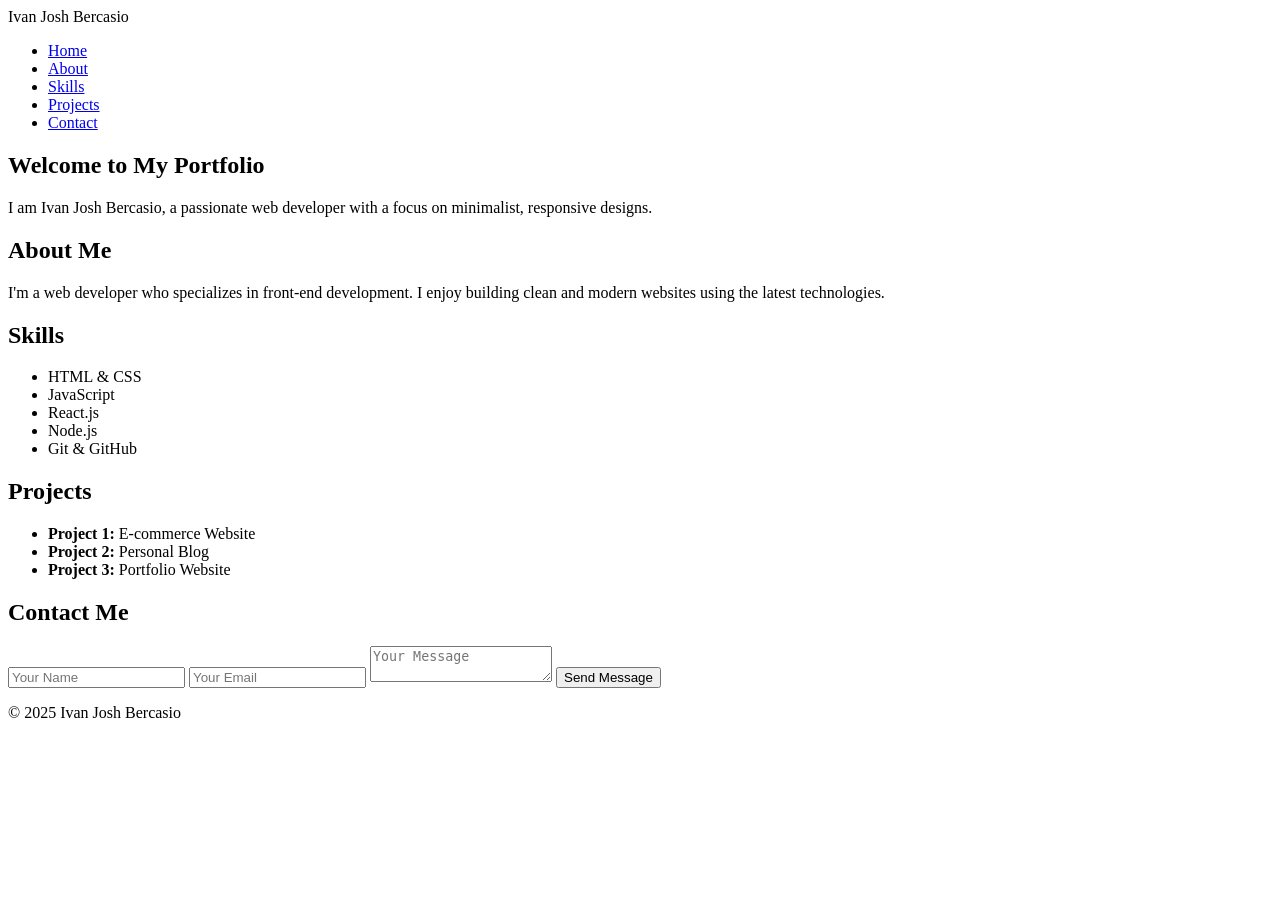
==== Untitled-1.html @ 513293a9 "inayos yung mga codes" ====
<link rel="stylesheet" href="style.css">
<!DOCTYPE html>
<html lang="en">
<head>
    <meta charset="UTF-8">
    <meta name="viewport" content="width=device-width, initial-scale=1.0">
    <title>Ivan Josh Bercasio | Portfolio</title>
    <link rel="stylesheet" href="style.css">
</head>
<body>
    <!-- Header and Navbar -->
    <header class="header">
        <div class="logo">Ivan Josh Bercasio</div>
        <nav class="navbar">
            <ul>
                <li><a href="#home" class="nav-link">Home</a></li>
                <li><a href="#about" class="nav-link">About</a></li>
                <li><a href="#skills" class="nav-link">Skills</a></li>
                <li><a href="#projects" class="nav-link">Projects</a></li>
                <li><a href="#contact" class="nav-link">Contact</a></li>
            </ul>
        </nav>
        <div class="burger-menu" id="burger-menu">
            <div class="bar"></div>
            <div class="bar"></div>
            <div class="bar"></div>
        </div>
    </header>

    <!-- Home Section -->
    <section id="home" class="section fade-in">
        <h1>Welcome to My Portfolio</h1>
        <p>I am Ivan Josh Bercasio, a passionate web developer with a focus on minimalist, responsive designs.</p>
    </section>

    <!-- About Section -->
    <section id="about" class="section fade-in">
        <h2>About Me</h2>
        <p>I'm a web developer who specializes in front-end development. I enjoy building clean and modern websites using the latest technologies.</p>
    </section>

    <!-- Skills Section -->
    <section id="skills" class="section fade-in">
        <h2>Skills</h2>
        <ul>
            <li>HTML & CSS</li>
            <li>JavaScript</li>
            <li>React.js</li>
            <li>Node.js</li>
            <li>Git & GitHub</li>
        </ul>
    </section>

    <!-- Projects Section -->
    <section id="projects" class="section fade-in">
        <h2>Projects</h2>
        <ul>
            <li><strong>Project 1:</strong> E-commerce Website</li>
            <li><strong>Project 2:</strong> Personal Blog</li>
            <li><strong>Project 3:</strong> Portfolio Website</li>
        </ul>
    </section>

    <!-- Contact Section -->
    <section id="contact" class="section fade-in">
        <h2>Contact Me</h2>
        <form action="https://formsubmit.co/your-email@example.com" method="POST" class="contact-form">
            <input type="text" name="name" placeholder="Your Name" required>
            <input type="email" name="email" placeholder="Your Email" required>
            <textarea name="message" placeholder="Your Message" required></textarea>
            <button type="submit">Send Message</button>
        </form>
    </section>

    <!-- Footer -->
    <footer class="footer">
        <p>&copy; 2025 Ivan Josh Bercasio</p>
    </footer>

    <!-- Burger Menu Toggle Script -->
    <script>
        const burgerMenu = document.getElementById('burger-menu');
        const navbar = document.querySelector('.navbar ul');
        
        burgerMenu.addEventListener('click', () => {
            navbar.classList.toggle('active');
        });
    </script>
</body>
</html>
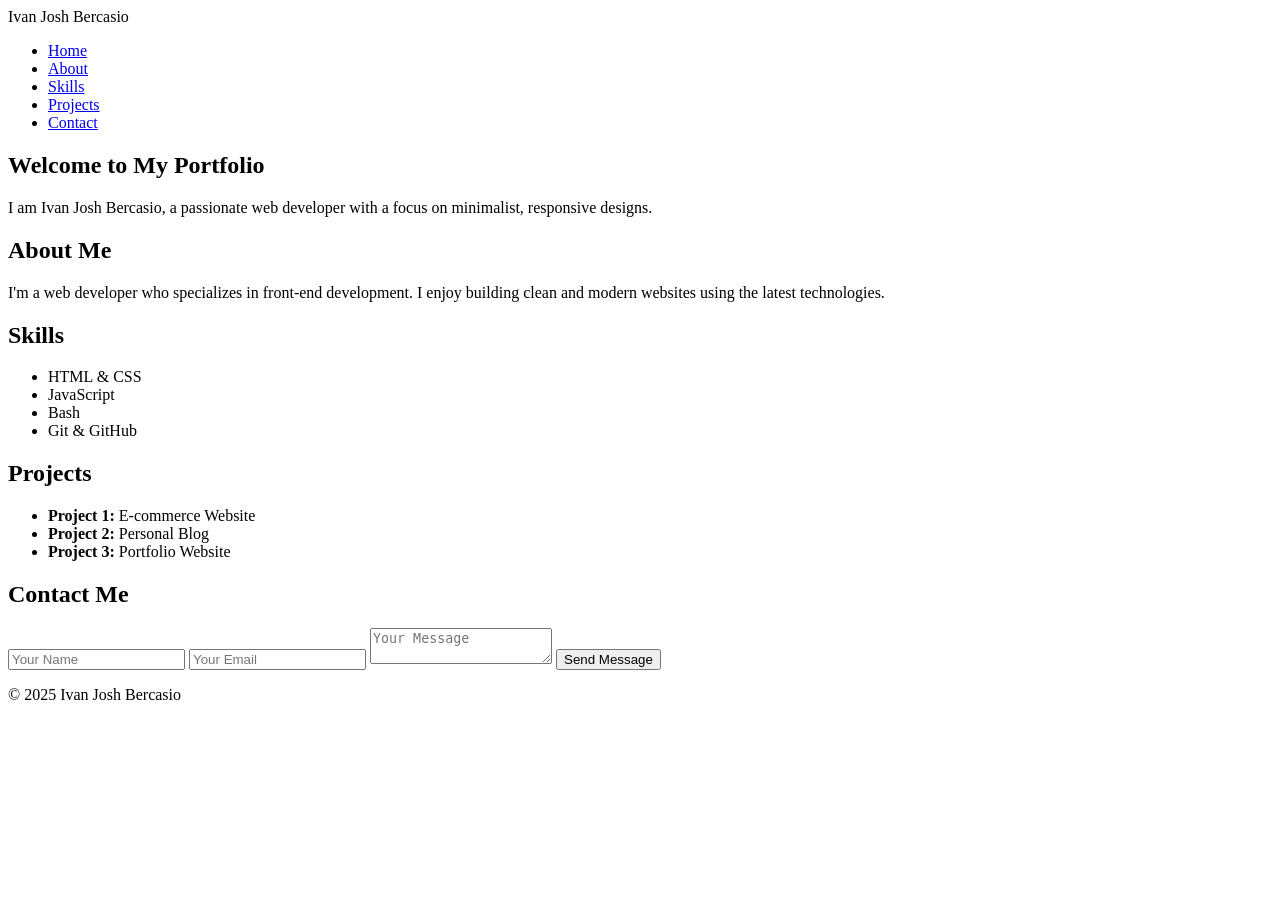
==== commit bbfbbe56: "inayos yungb sa skills and iba pa" ====
--- a/Untitled-1.html
+++ b/Untitled-1.html
@@ -1,11 +1,10 @@
- <link rel="stylesheet" href="style.css">
 <!DOCTYPE html>
 <html lang="en">
 <head>
     <meta charset="UTF-8">
     <meta name="viewport" content="width=device-width, initial-scale=1.0">
     <title>Ivan Josh Bercasio | Portfolio</title>
-    <link rel="stylesheet" href="style.css">
+    <link rel="stylesheet" href="css/style.css">
 </head>
 <body>
     <!-- Header and Navbar -->
@@ -45,8 +44,7 @@
         <ul>
             <li>HTML & CSS</li>
             <li>JavaScript</li>
-            <li>React.js</li>
-            <li>Node.js</li>
+            <li>Bash</li>
             <li>Git & GitHub</li>
         </ul>
     </section>
@@ -64,7 +62,7 @@
     <!-- Contact Section -->
     <section id="contact" class="section fade-in">
         <h2>Contact Me</h2>
-        <form action="https://formsubmit.co/your-email@example.com" method="POST" class="contact-form">
+        <form action="https://bercasioivan581@gmail.com" method="POST" class="contact-form">
             <input type="text" name="name" placeholder="Your Name" required>
             <input type="email" name="email" placeholder="Your Email" required>
             <textarea name="message" placeholder="Your Message" required></textarea>
